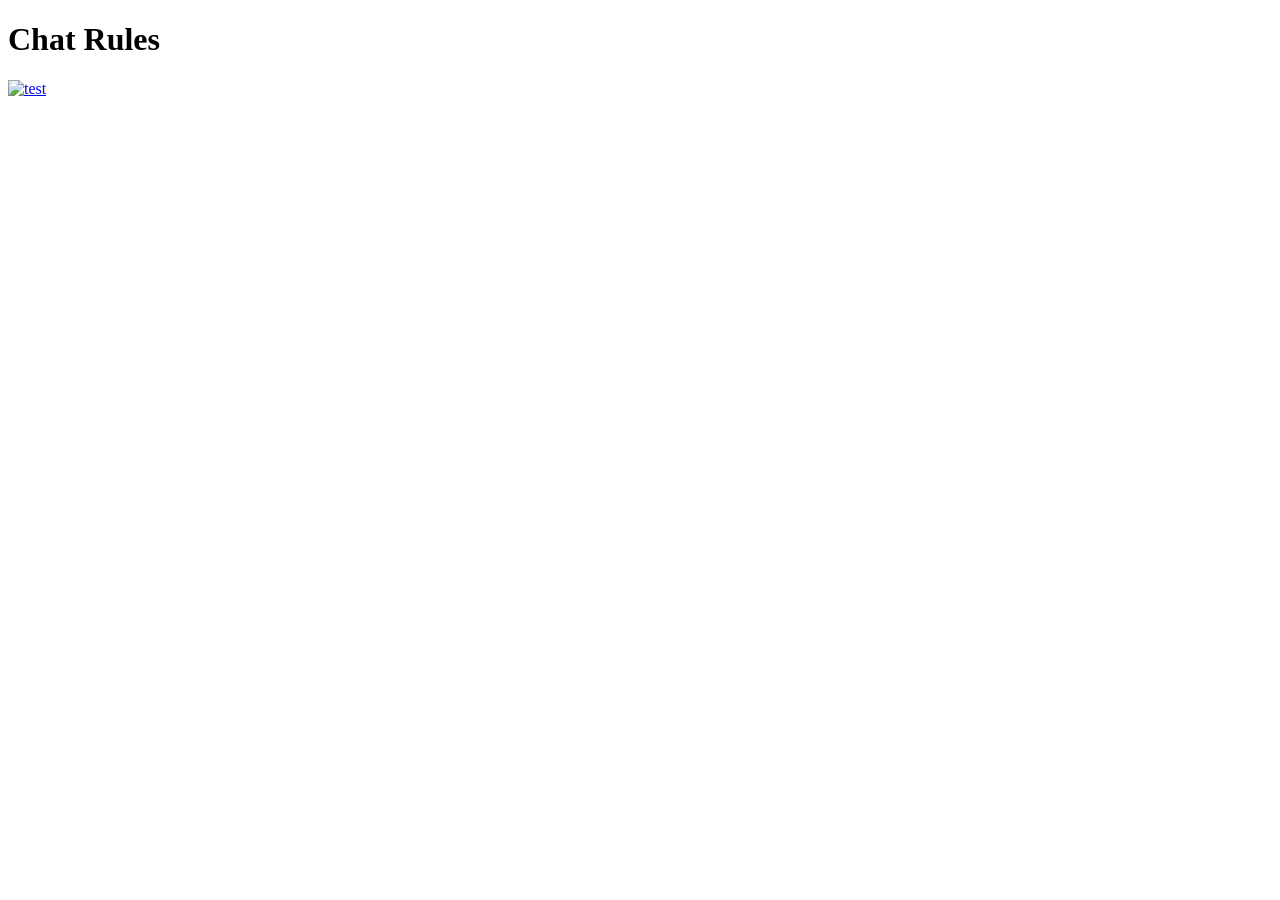
==== base.html @ 5330a67a "Add files via upload" ====
<!DOCTYPE html>
<html lang="en">
<head>
    <meta charset="UTF-8">
    <title>Title</title>
</head>
<body>

    <h1>Chat Rules</h1>
    <a href="https://ibb.co/RT5jH3C"><img src="https://i.ibb.co/3mJRhp0/test.jpg" alt="test" border="0"></a>

</body>
</html>
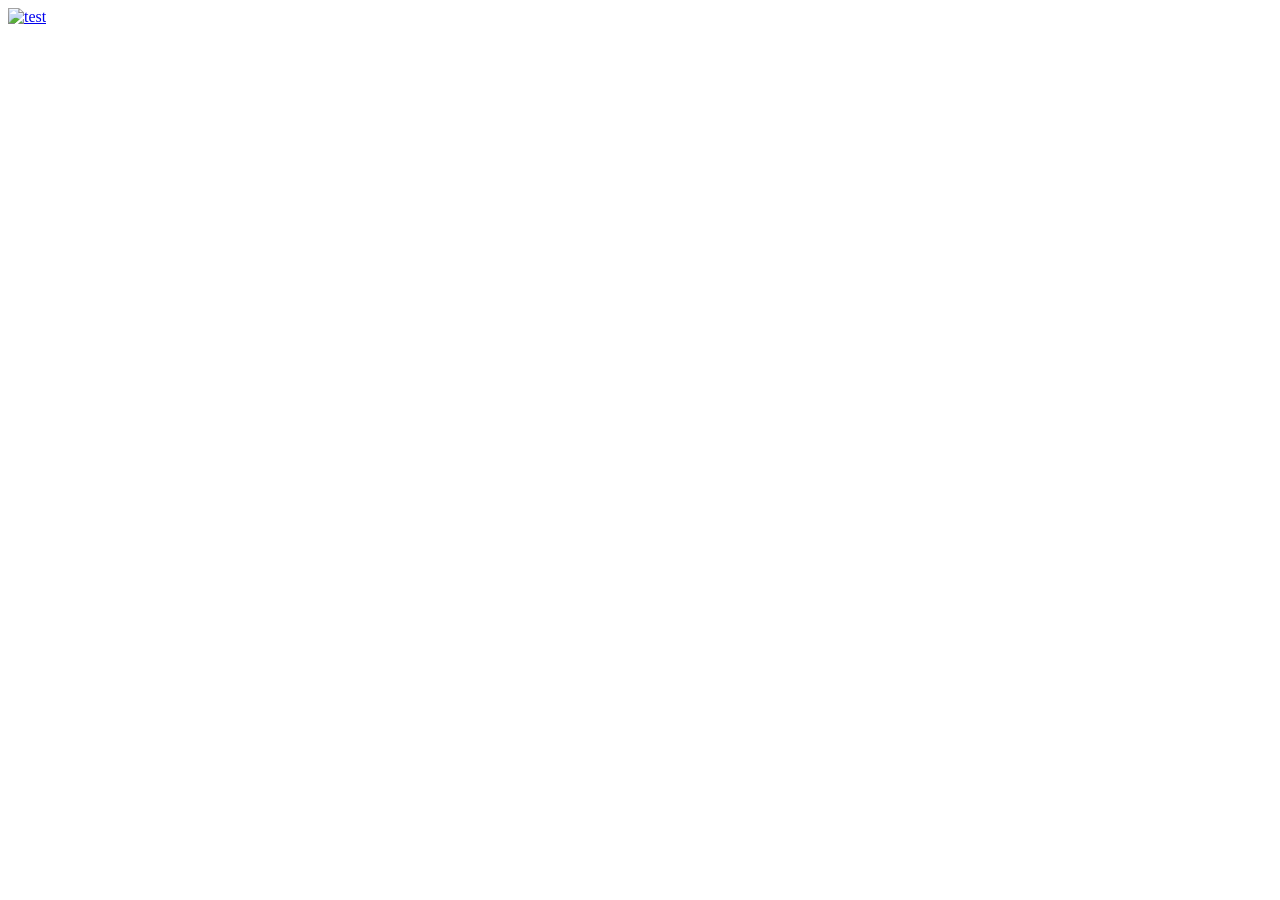
==== commit c3bcf4ae: "Add files via upload" ====
--- a/base.html
+++ b/base.html
@@ -6,8 +6,7 @@
 </head>
 <body>
 
-    <h1>Chat Rules</h1>
-    <a href="https://ibb.co/RT5jH3C"><img src="https://i.ibb.co/3mJRhp0/test.jpg" alt="test" border="0"></a>
+    <a href="https://ibb.co/RpX4Qdz"><img src="https://i.ibb.co/nsX8Qtz/test.jpg" alt="test" border="0"></a>
 
 </body>
 </html>
